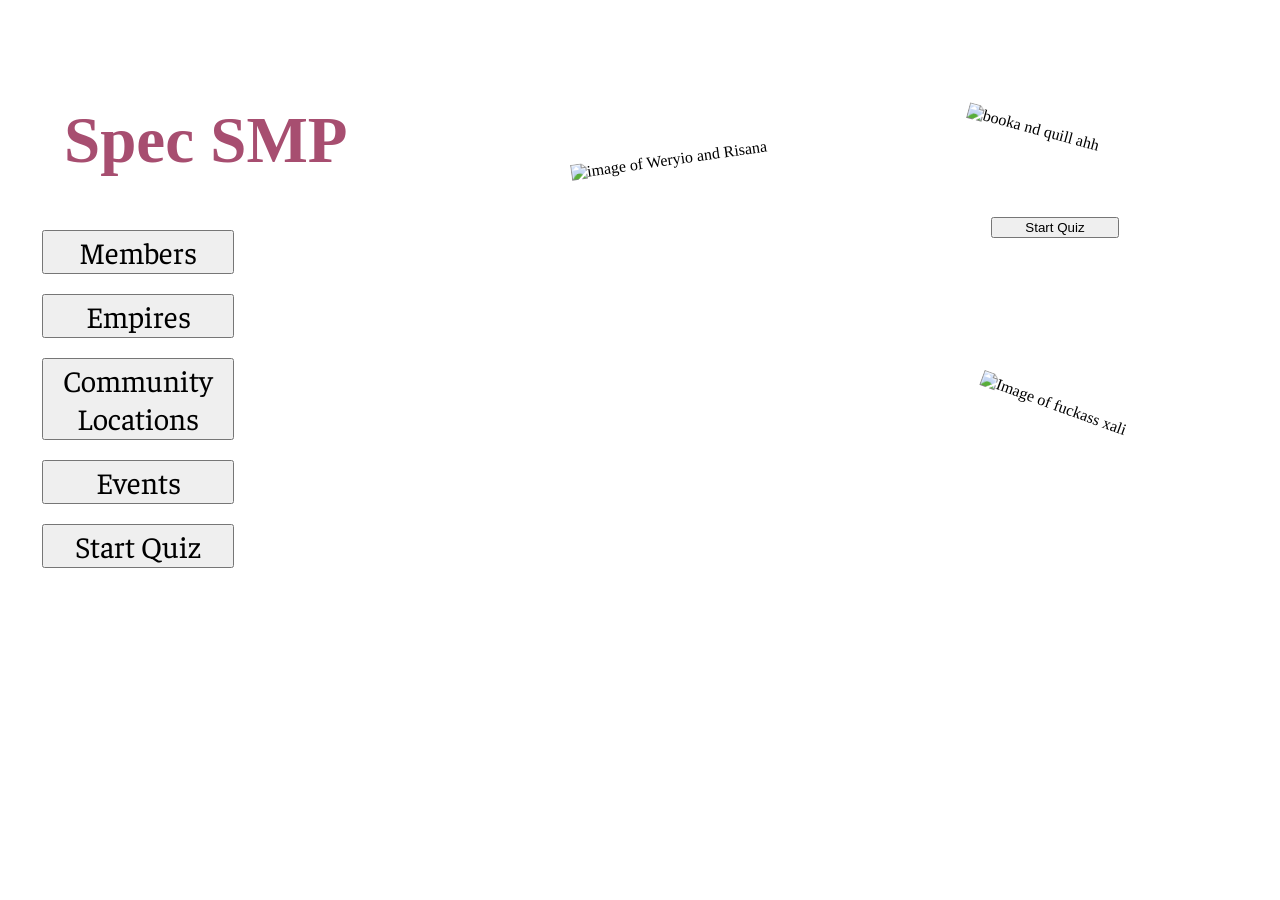
==== index.html @ 3a04e478 "pre rename safety" ====
<!DOCTYPE html>
<html lang="en">
<head>
    <meta charset="UTF-8">
    <meta name="viewport" content="width=device-width, initial-scale=1.0">
    <title>Spec SMP</title>
    <link rel="stylesheet" href="styles.css">
    <link rel="preconnect" href="https://fonts.googleapis.com">
    <link rel="preconnect" href="https://fonts.gstatic.com" crossorigin>
    <link href="https://fonts.googleapis.com/css2?family=Faustina:ital,wght@0,300..800;1,300..800&display=swap" rel="stylesheet">
</head>

<body>
</head>

<section>
    <h1 class="SpecTITLE">Spec SMP</h1>
    <div class="imageFIRSTpage">
        <img class="weryioANDrisana1" src="https://i.pinimg.com/1200x/ea/3a/4d/ea3a4d53d7c5328f02857f809eef7952.jpg" alt="image of Weryio and Risana">
  
        <img class="xaligg" src="https://i.pinimg.com/1200x/ea/3a/4d/ea3a4d53d7c5328f02857f809eef7952.jpg" alt="Image of fuckass xali">

        <img class="bookNquill" src="https://i.pinimg.com/736x/a8/98/09/a8980981ab8660857460c417b045b2b0.jpg" alt="booka nd quill ahh">
        <button class="startQUIZ"> Start Quiz</button>
    </div>

    <div class="buttonsFIRSTpage">
        <a href="members.html">
        <button class="members">Members</button>
        </a>
        <a href="empires.html">
        <button class="empires">Empires</button>
        </a>
        <a href="communityLOCATIONS.html">
        <button class="communityLOCATIONS">Community Locations</button>
        </a>
        <a href="events.html">
        <button class="events">Events</button>
        </a>
        <a href="startquiz.html">
        <button class="startQUIZ1"> Start Quiz</button>
        </a>
    </div>

</section>

</body>
</html>
---- styles.css ----
body {
  background-color: white;
}

.SpecTITLE {
  color: rgb(167, 78, 112);
  text-align: left;
  font-size: 65px;
  position: absolute;
  top: 5.5%;
  left: 5%;
}

img {
    width: 100%;
    height: 100%;
}

.weryioANDrisana1 {
    width: 20%;
    height: 50%;
    position: absolute;
    left: 600px;
    top: 145px;
    transform: rotate(352deg);
}

.xaligg {
    width: 20%;
    height: 50%;
    position: absolute;
    left: 900px;
    top: 400px;
    transform: rotate(20deg);
}

.bookNquill {
    width: 20%;
    height: 35%;
    position: absolute;
    left: 925px;
    top: 130px;
    transform: rotate(15deg);
}

.startQUIZ {
    width: 10%;
    height: %;
    position: absolute;
    left: 991px;
    top: 217px;
}

.members {
    width: 15%;
    height: %;
    position: absolute;
    left: 42px;
    top: 230px;
    font-size: 30px;
    font-family: "Faustina", serif;
}

.empires {
    width: 15%;
    height: %;
    position: absolute;
    left: 42px;
    top: 294px;
    font-size: 30px;
    font-family: "Faustina", serif;
}

.communityLOCATIONS {
    width: 15%;
    height: %;
    position: absolute;
    left: 42px;
    top: 358px;
    font-size: 30px;
    font-family: "Faustina", serif;
}

.events {
    width: 15%;
    height: %;
    position: absolute;
    left: 42px;
    top: 460px;
    font-size: 30px;
    font-family: "Faustina", serif;
}

.startQUIZ1 {
    width: 15%;
    height: %;
    position: absolute;
    left: 42px;
    top: 524px;
    font-size: 30px;
    font-family: "Faustina", serif;
}
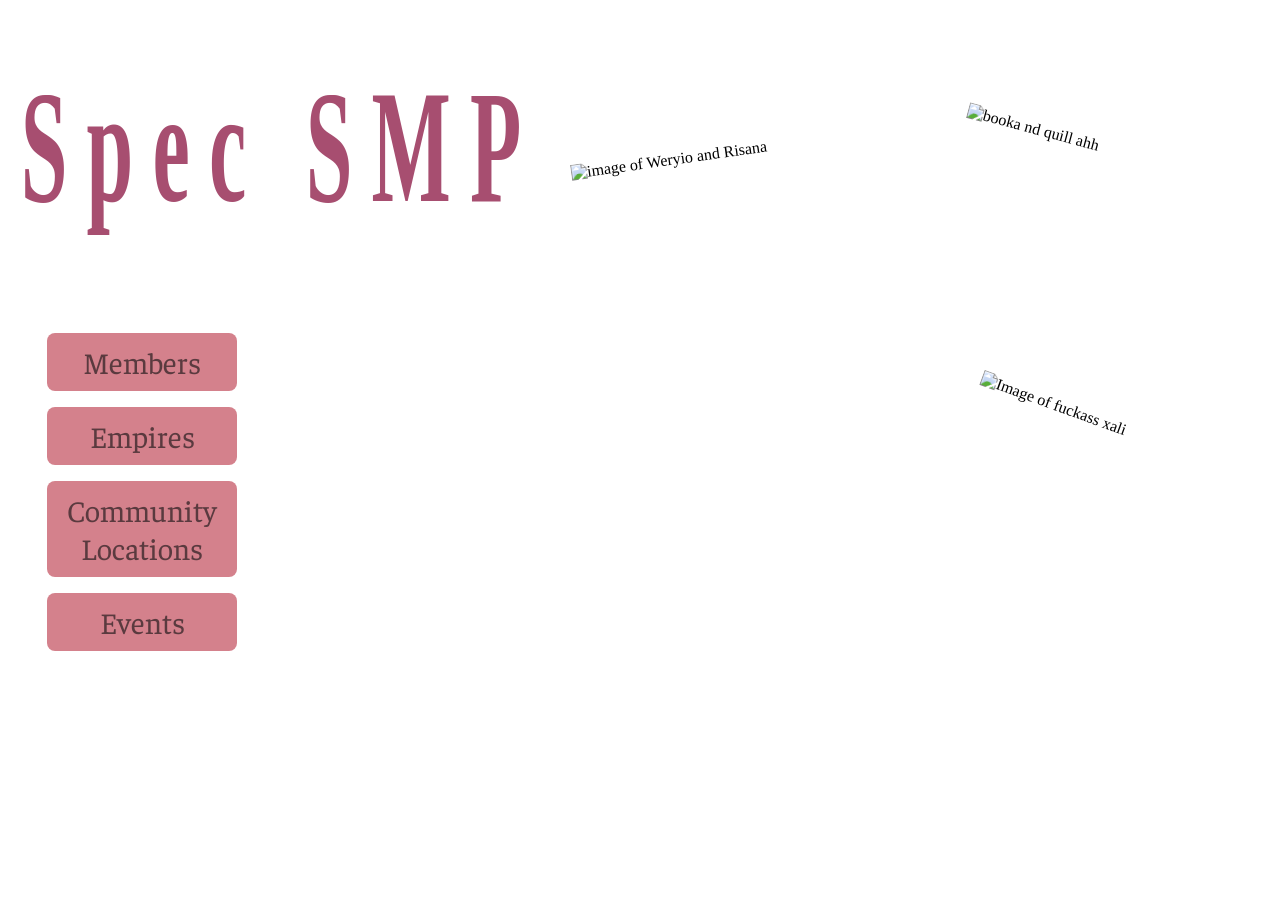
==== commit 5528e0b3: "working on home page, members, mostly css" ====
--- a/index.html
+++ b/index.html
@@ -21,26 +21,16 @@
         <img class="xaligg" src="https://i.pinimg.com/1200x/ea/3a/4d/ea3a4d53d7c5328f02857f809eef7952.jpg" alt="Image of fuckass xali">
 
         <img class="bookNquill" src="https://i.pinimg.com/736x/a8/98/09/a8980981ab8660857460c417b045b2b0.jpg" alt="booka nd quill ahh">
-        <button class="startQUIZ"> Start Quiz</button>
     </div>
 
-    <div class="buttonsFIRSTpage">
-        <a href="members.html">
-        <button class="members">Members</button>
-        </a>
-        <a href="empires.html">
-        <button class="empires">Empires</button>
-        </a>
-        <a href="communityLOCATIONS.html">
-        <button class="communityLOCATIONS">Community Locations</button>
-        </a>
-        <a href="events.html">
-        <button class="events">Events</button>
-        </a>
-        <a href="startquiz.html">
-        <button class="startQUIZ1"> Start Quiz</button>
-        </a>
+<div id="buttons">
+    <div class="buttons">
+        <a href="members.html"> Members </a>
+        <a href="empires.html"> Empires </a>
+        <a href="communityLOCATIONS.html"> Community<br>Locations </a>
+        <a href="events.html"> Events </a>
     </div>
+</div>
 
 </section>
 
--- a/styles.css
+++ b/styles.css
@@ -5,10 +5,12 @@
 .SpecTITLE {
   color: rgb(167, 78, 112);
   text-align: left;
-  font-size: 65px;
+  font-size: 70px;
   position: absolute;
   top: 5.5%;
   left: 5%;
+  letter-spacing: 1rem;
+  transform: scale(1.2, 2.3);
 }
 
 img {
@@ -43,61 +45,36 @@
     transform: rotate(15deg);
 }
 
-.startQUIZ {
-    width: 10%;
-    height: %;
+#buttons {
     position: absolute;
-    left: 991px;
-    top: 217px;
+    top: 325px;
+    left: 47px;
 }
 
-.members {
-    width: 15%;
-    height: %;
-    position: absolute;
+.buttons {
     left: 42px;
-    top: 230px;
     font-size: 30px;
     font-family: "Faustina", serif;
+    display: flex;
+    flex-direction: column;
+    justify-content: flex-start;
+    align-items: stretch;
 }
 
-.empires {
-    width: 15%;
-    height: %;
-    position: absolute;
-    left: 42px;
-    top: 294px;
+.buttons a {
+    font-family: "Faustina", serif;
     font-size: 30px;
-    font-family: "Faustina", serif;
+    text-decoration: none;
+    background-color: #D4818C;
+    color: rgb(90, 58, 63);
+    padding: 10px 10px;
+    border-radius: 8px;
+    margin: 0.5rem auto;
+    width: 100%;
+    text-align: center;
 }
 
-.communityLOCATIONS {
-    width: 15%;
-    height: %;
-    position: absolute;
-    left: 42px;
-    top: 358px;
-    font-size: 30px;
-    font-family: "Faustina", serif;
-}
-
-.events {
-    width: 15%;
-    height: %;
-    position: absolute;
-    left: 42px;
-    top: 460px;
-    font-size: 30px;
-    font-family: "Faustina", serif;
-}
-
-.startQUIZ1 {
-    width: 15%;
-    height: %;
-    position: absolute;
-    left: 42px;
-    top: 524px;
-    font-size: 30px;
-    font-family: "Faustina", serif;
-}
-
+.buttons a:hover {
+    font-size: 35px;
+    transition: 0.3s;
+}
